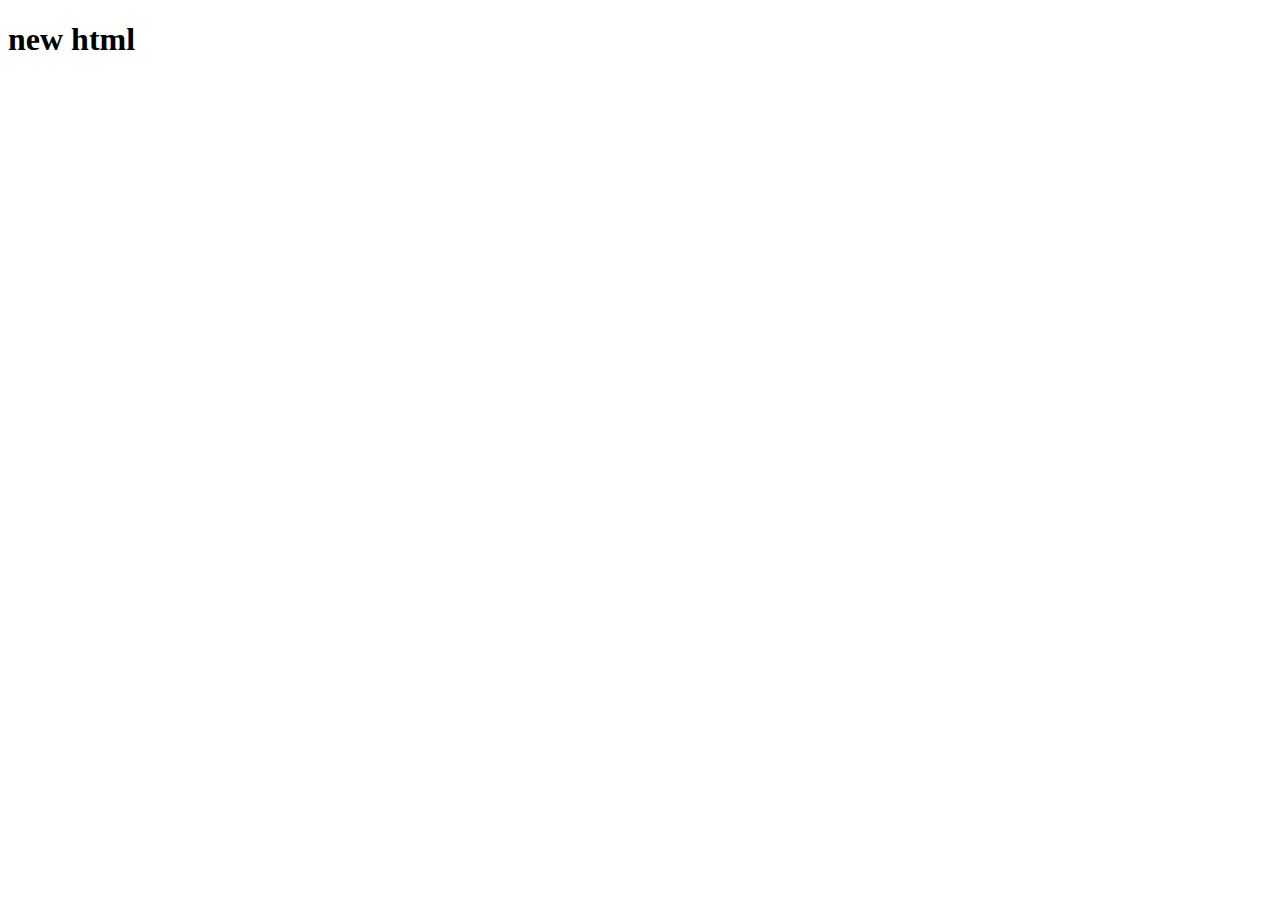
==== new.html @ 279c5651 "them mới file new html" ====
<!DOCTYPE html>
<html lang="en">
  <head>
    <meta charset="UTF-8" />
    <meta name="viewport" content="width=device-width, initial-scale=1.0" />
    <title>New html nhé</title>
  </head>
  <body>
    <h1>new html</h1>
  </body>
</html>
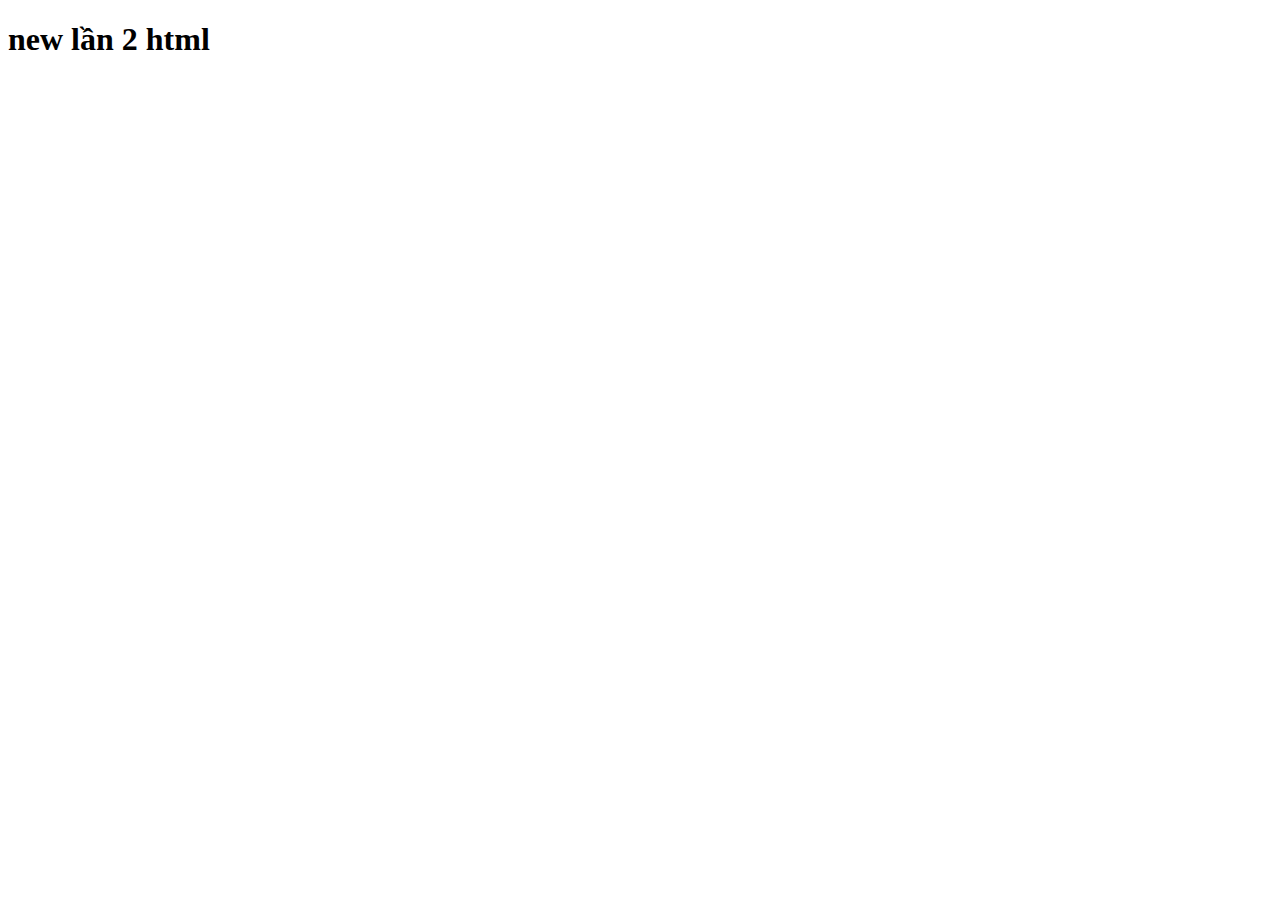
==== commit 0acbcc7a: "sửa h1" ====
--- a/new.html
+++ b/new.html
@@ -6,6 +6,6 @@
     <title>New html nhé</title>
   </head>
   <body>
-    <h1>new html</h1>
+    <h1>new lần 2 html</h1>
   </body>
 </html>
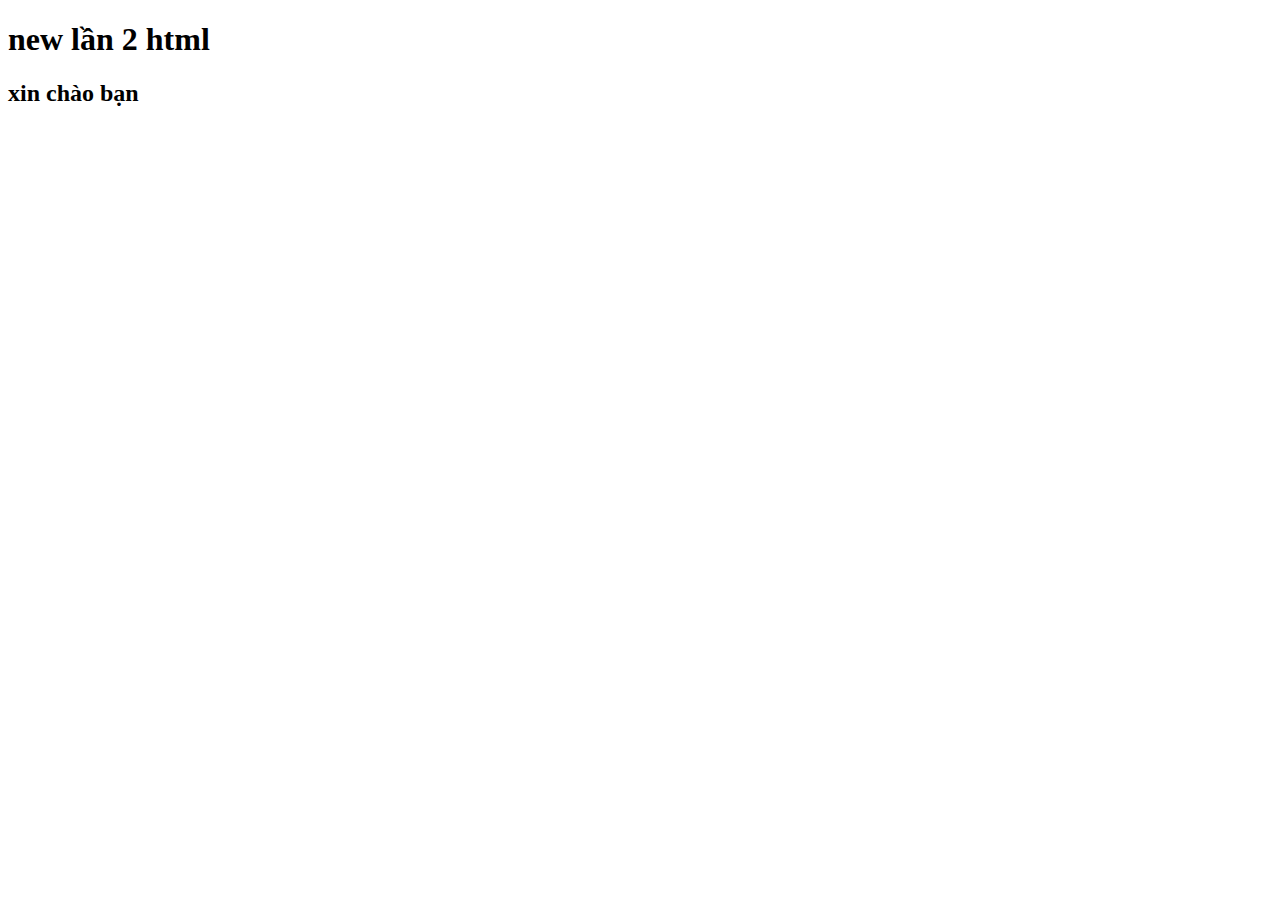
==== commit 2277d3ab: "thêm thẻ h2" ====
--- a/new.html
+++ b/new.html
@@ -7,5 +7,6 @@
   </head>
   <body>
     <h1>new lần 2 html</h1>
+    <h2>xin chào bạn</h2>
   </body>
 </html>
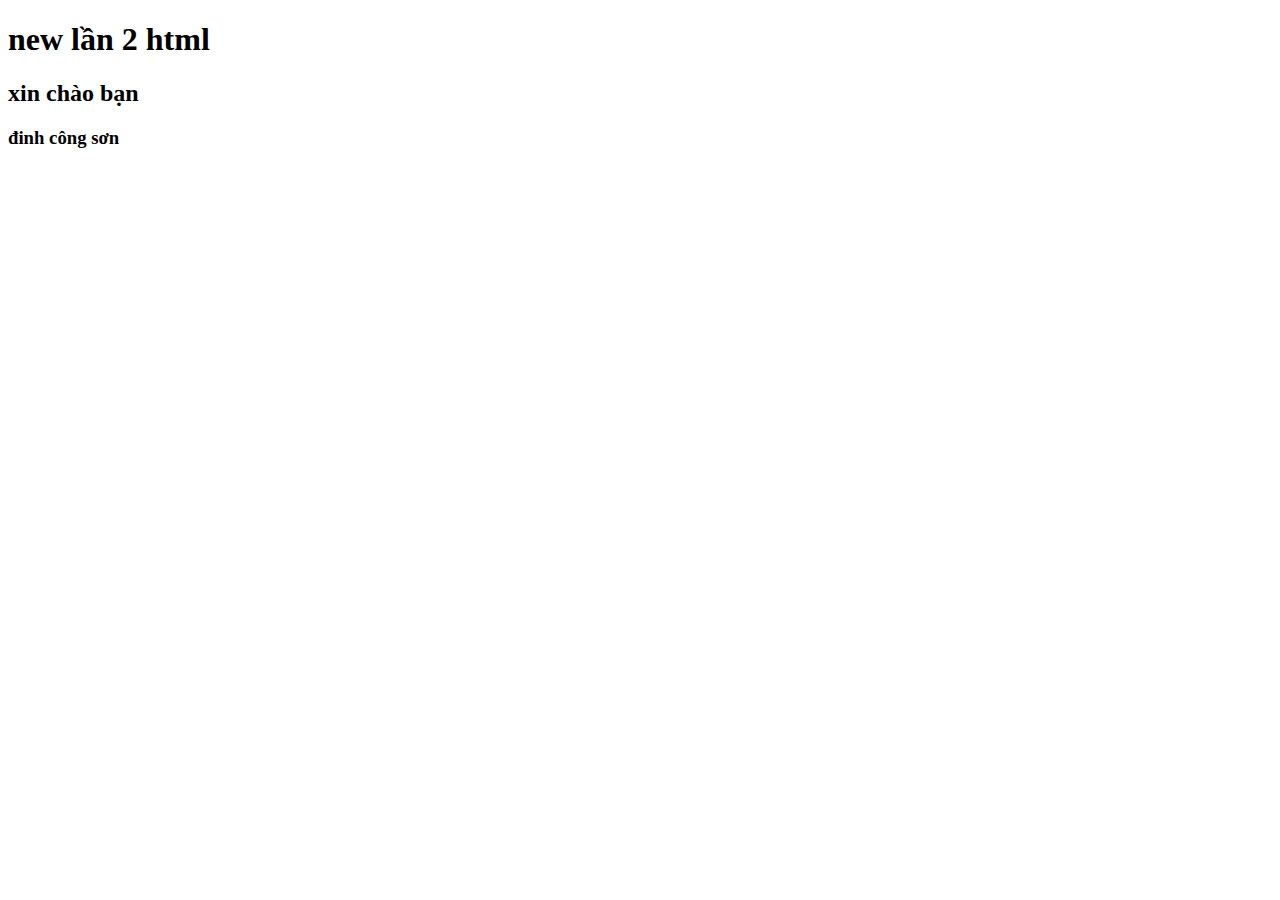
==== commit 51864a28: "thêm thẻ h3" ====
--- a/new.html
+++ b/new.html
@@ -8,5 +8,6 @@
   <body>
     <h1>new lần 2 html</h1>
     <h2>xin chào bạn</h2>
+    <h3>đinh công sơn</h3>
   </body>
 </html>
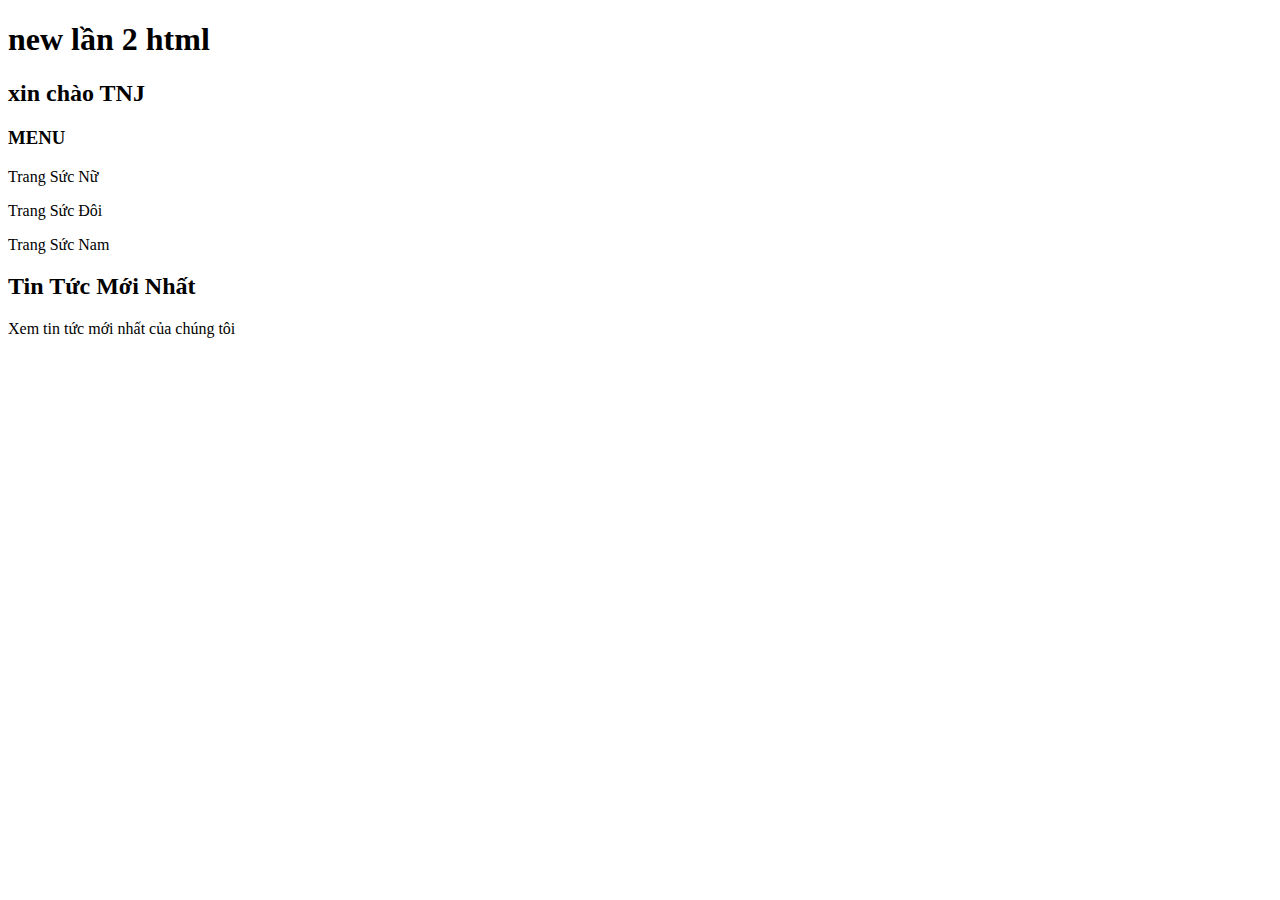
==== commit d4961a78: "Thêm menu tnj" ====
--- a/new.html
+++ b/new.html
@@ -7,7 +7,13 @@
   </head>
   <body>
     <h1>new lần 2 html</h1>
-    <h2>xin chào bạn</h2>
-    <h3>đinh công sơn</h3>
+    <h2>xin chào TNJ</h2>
+    <h3>MENU</h3>
+    <p>Trang Sức Nữ</p>
+    <p>Trang Sức Đôi</p>
+    <p>Trang Sức Nam</p>
+    <h2>Tin Tức Mới Nhất</h2>
+    <p>Xem tin tức mới nhất của chúng tôi</p>
+    <img src="" alt="" />
   </body>
 </html>
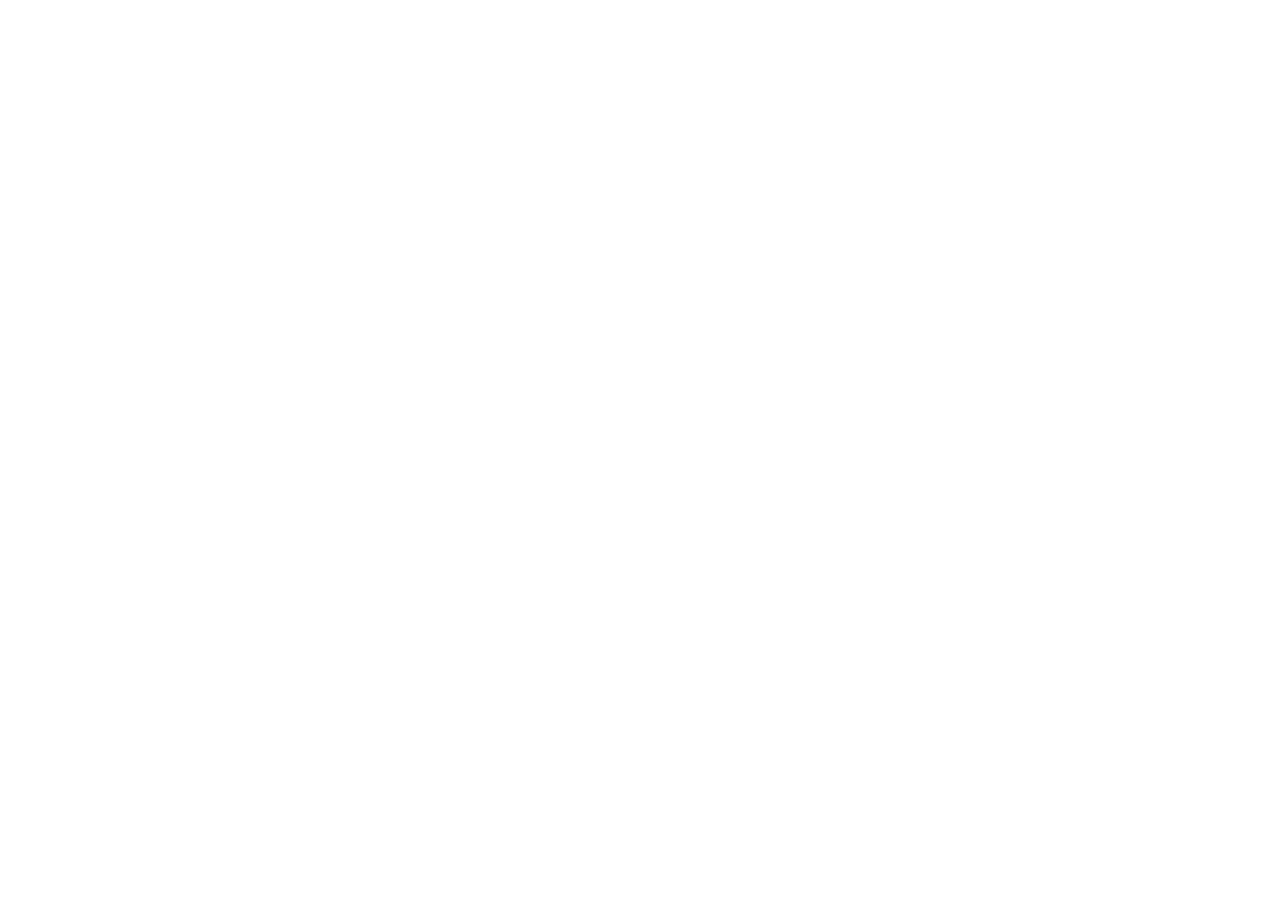
==== commit 1e5339dd: "sửa file new" ====
--- a/new.html
+++ b/new.html
@@ -5,15 +5,5 @@
     <meta name="viewport" content="width=device-width, initial-scale=1.0" />
     <title>New html nhé</title>
   </head>
-  <body>
-    <h1>new lần 2 html</h1>
-    <h2>xin chào TNJ</h2>
-    <h3>MENU</h3>
-    <p>Trang Sức Nữ</p>
-    <p>Trang Sức Đôi</p>
-    <p>Trang Sức Nam</p>
-    <h2>Tin Tức Mới Nhất</h2>
-    <p>Xem tin tức mới nhất của chúng tôi</p>
-    <img src="" alt="" />
-  </body>
+  <body></body>
 </html>
